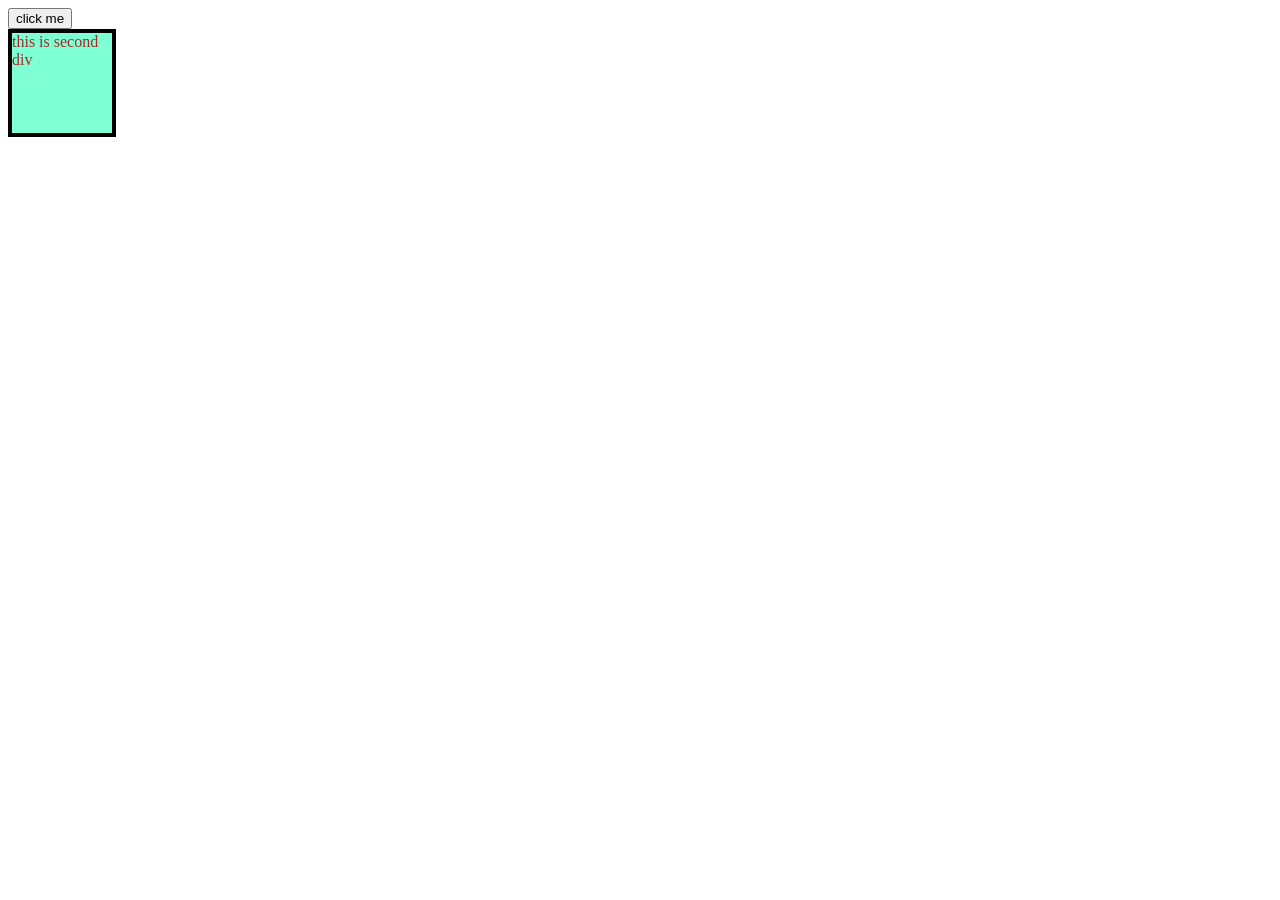
==== Event/index.html @ 6be1ee77 "event" ====
<!DOCTYPE html>
<html lang="en">
<head>
    <meta charset="UTF-8">
    <meta name="viewport" content="width=device-width, initial-scale=1.0">
    <title>Document</title>
    <link rel="stylesheet" href="event.css">
</head>
<body>
    <!-- <button onclick="console.log('buttn was clicked ');alert('hellow!')"> click me</button> -->
    <button id="btn1">click me</button>
    <!-- <button ondblclick="console.log('buttn was clicked ');alert('hellow!')"> click me 2 times</button> -->

<!-- <div onmouseover="console.log('you are inside div')">this is div </div> -->

<div>this is second div </div>
    <script src="event.js"></script>
</body>
</html>
---- Event/event.css ----
div{
    height: 100px;
    width: 100px;
    background-color: aquamarine;
    color: brown;
    border: 4px solid black;
}
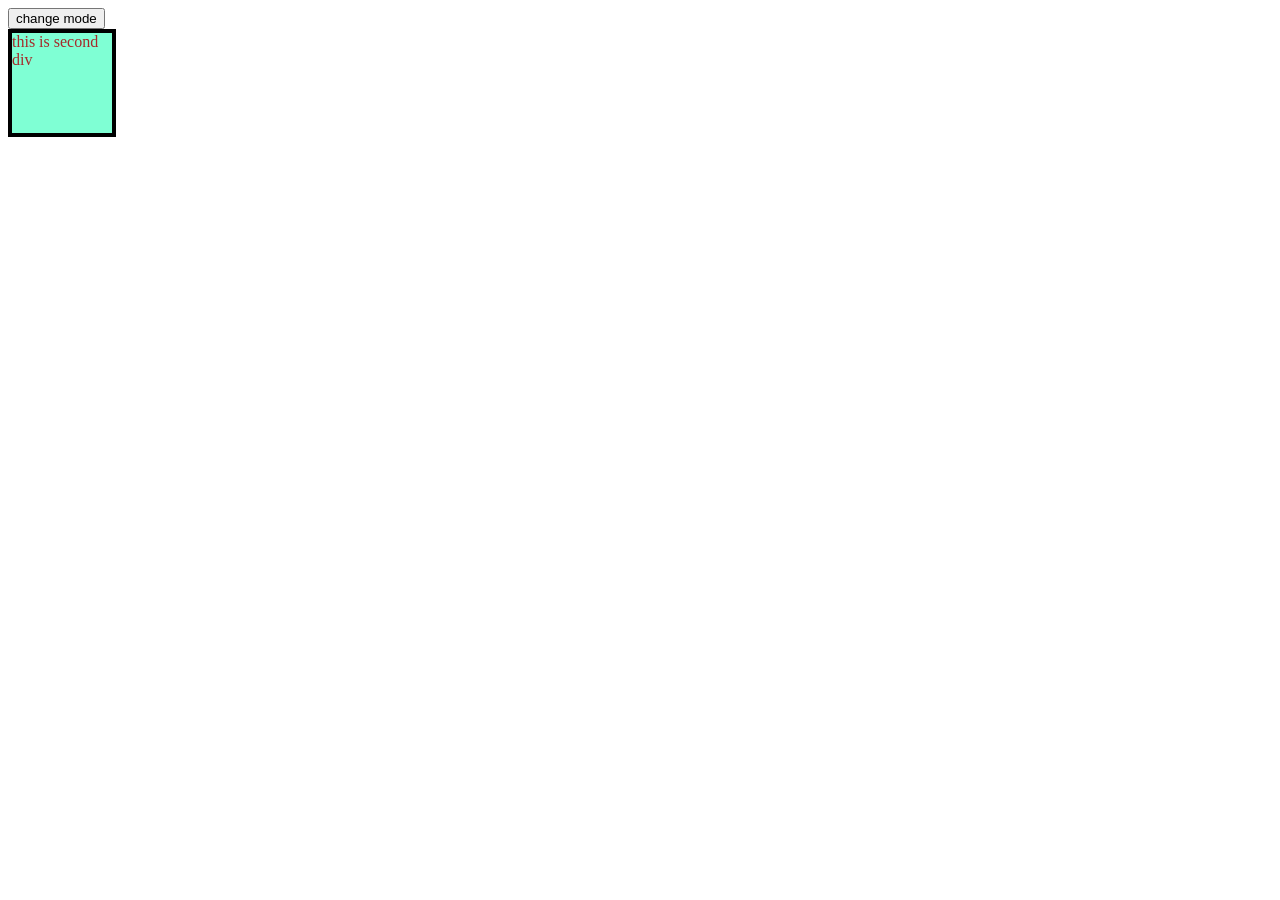
==== commit 0b247820: "eventes" ====
--- a/Event/index.html
+++ b/Event/index.html
@@ -8,10 +8,12 @@
 </head>
 <body>
     <!-- <button onclick="console.log('buttn was clicked ');alert('hellow!')"> click me</button> -->
-    <button id="btn1">click me</button>
+    <!-- <button id="btn1">click me</button> -->
     <!-- <button ondblclick="console.log('buttn was clicked ');alert('hellow!')"> click me 2 times</button> -->
 
 <!-- <div onmouseover="console.log('you are inside div')">this is div </div> -->
+
+   <button id="mode"> change mode</button>
 
 <div>this is second div </div>
     <script src="event.js"></script>
